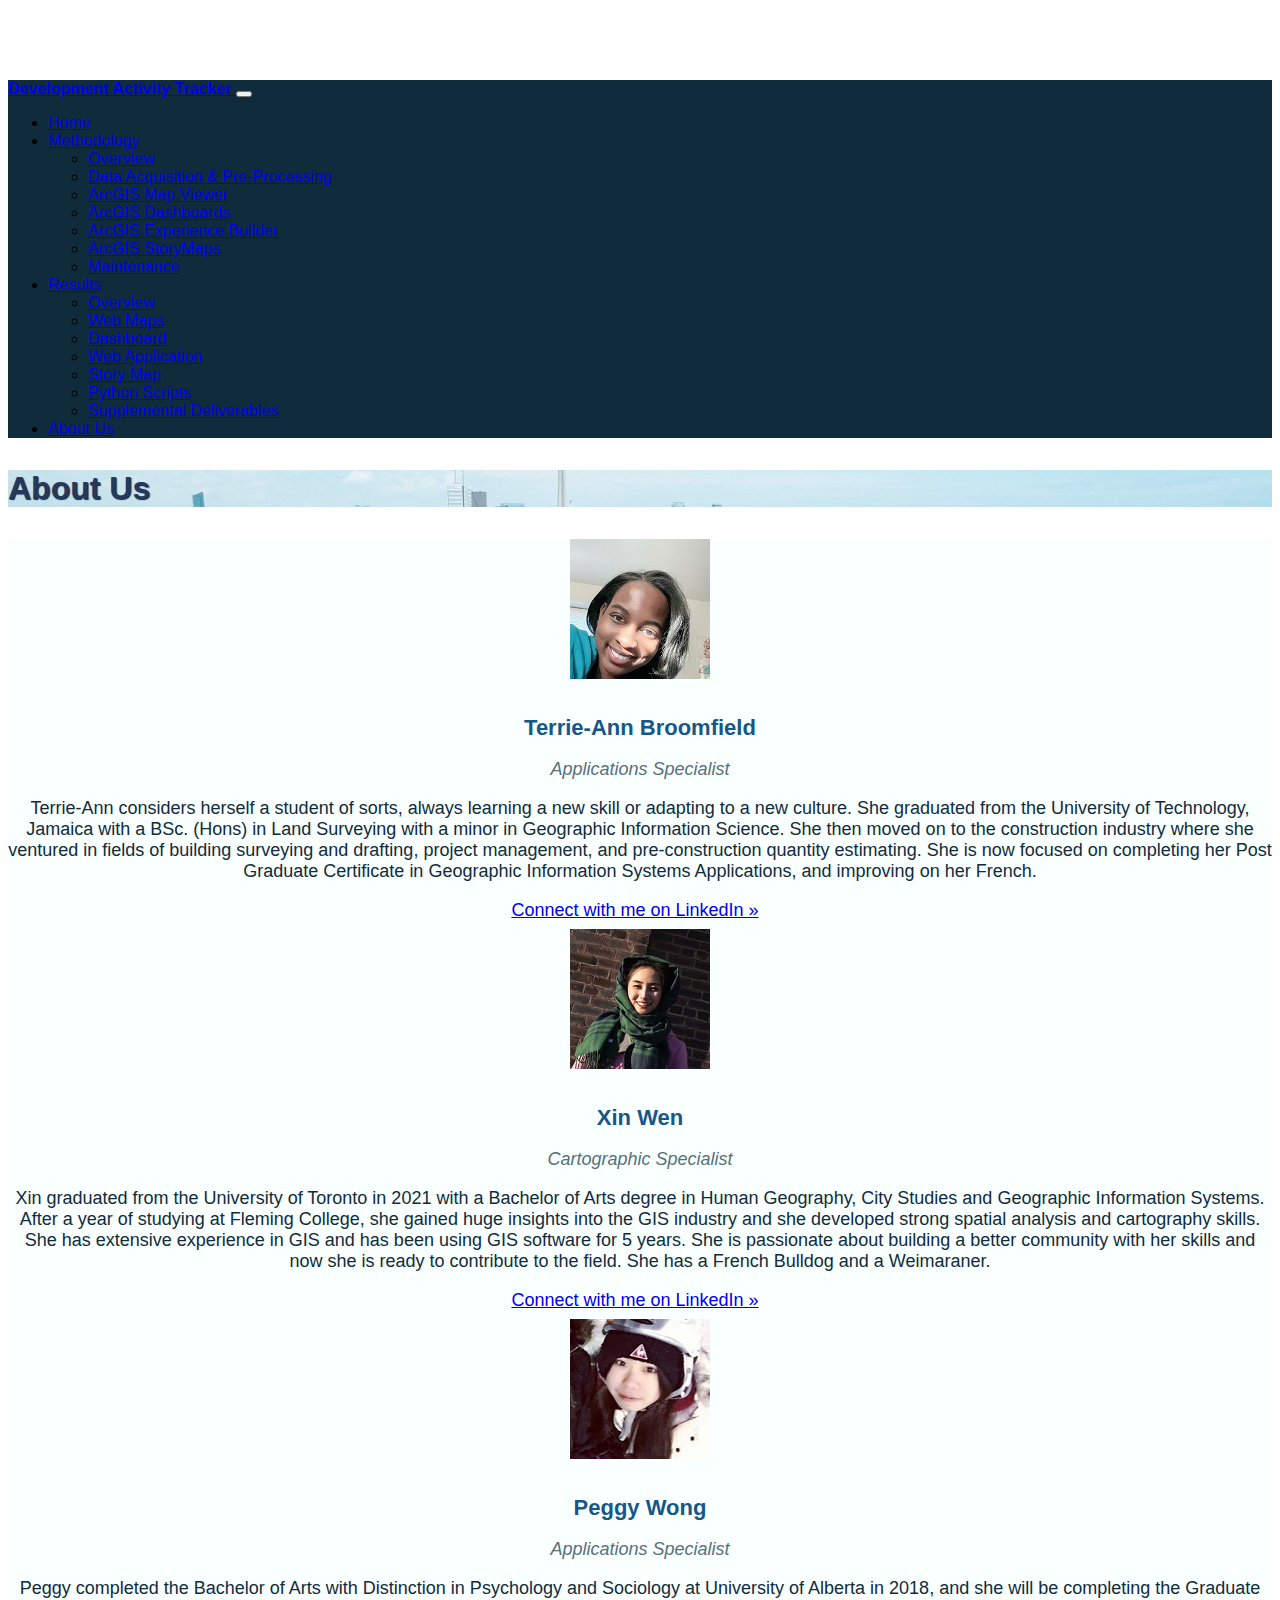
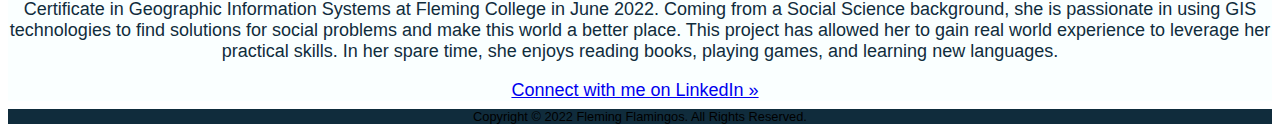
==== about-us.html @ ad730e8a "Add files via upload" ====
<!DOCTYPE html>
<!-- about-us.html -->
<!-- Authors: Terrie-Ann Broomfield, Xin Wen, Peggy Wong -->
<!-- Date Created: 2022-06-26 -->
<!-- Date Modified: 2022-06-26 -->
<html lang="en">
  <head>
    <meta charset="UTF-8">
    <meta name="viewport" content="width=device-width, initial-scale=1">
    <title>Development Activity Tracker - City of Toronto</title>
    <link rel="icon" href="img/logo.png" type="image/png" sizes="any">
    <link rel="stylesheet" href="https://cdn.jsdelivr.net/npm/bootstrap@5.2.0-beta1/dist/css/bootstrap.min.css" integrity="sha384-0evHe/X+R7YkIZDRvuzKMRqM+OrBnVFBL6DOitfPri4tjfHxaWutUpFmBp4vmVor" crossorigin="anonymous">
    <link rel="stylesheet" href="style.css">
  </head>
  <body>
    <!-- Navigation Bar -->
    <nav class="navbar navbar-expand-lg navbar-dark fixed-top px-3 px-sm-5 py-3">
      <div class="container-fluid">
        <a class="navbar-brand" href="index.html">
          <b>Development Activity Tracker</b>
        </a>
        <button class="navbar-toggler" type="button" data-bs-toggle="collapse" data-bs-target="#dark-blue-navbar" aria-controls="dark-blue-navbar" aria-expanded="false">
          <span class="navbar-toggler-icon"></span>
        </button>
        <div class="collapse navbar-collapse" id="dark-blue-navbar">
          <ul class="navbar-nav me-auto mb-2 mb-lg-0">
            <li class="nav-item">
              <a class="nav-link" aria-current="page" href="index.html">Home</a>
            </li>
            <li class="nav-item dropdown">
              <a class="nav-link dropdown-toggle" href="methodology.html" data-bs-toggle="dropdown" aria-expanded="false">Methodology</a>
              <ul class="dropdown-menu">
                <li>
                  <a class="dropdown-item" href="methodology.html">Overview</a>
                </li>
                <li>
                  <a class="dropdown-item" href="methodology.html#data-acquisition-and-pre-processing">Data Acquisition & Pre-Processing</a>
                </li>
                <li>
                  <a class="dropdown-item" href="methodology.html#arcgis-map-viewer">ArcGIS Map Viewer</a>
                </li>
                <li>
                  <a class="dropdown-item" href="methodology.html#arcgis-dashboards">ArcGIS Dashboards</a>
                </li>
                <li>
                  <a class="dropdown-item" href="methodology.html#arcgis-experience-builder">ArcGIS Experience Builder</a>
                </li>
                <li>
                  <a class="dropdown-item" href="methodology.html#arcgis-storymaps">ArcGIS StoryMaps</a>
                </li>
                <li>
                  <a class="dropdown-item" href="methodology.html#maintenance">Maintenance</a>
                </li>
              </ul>
            </li>
            <li class="nav-item dropdown">
              <a class="nav-link dropdown-toggle" href="results.html" data-bs-toggle="dropdown" aria-expanded="false">Results</a>
              <ul class="dropdown-menu">
                <li>
                  <a class="dropdown-item" href="results.html">Overview</a>
                </li>
                <li>
                  <a class="dropdown-item" href="results.html#web-maps">Web Maps</a>
                </li>
                <li>
                  <a class="dropdown-item" href="results.html#dashboard">Dashboard</a>
                </li>
                <li>
                  <a class="dropdown-item" href="results.html#web-application">Web Application</a>
                </li>
                <li>
                  <a class="dropdown-item" href="results.html#story-map">Story Map</a>
                </li>
                <li>
                  <a class="dropdown-item" href="results.html#python-scripts">Python Scripts</a>
                </li>
                <li>
                  <a class="dropdown-item" href="results.html#supplemental-deliverables">Supplemental Deliverables</a>
                </li>
              </ul>
            </li>
            <li class="nav-item">
              <a class="nav-link active" href="about.html">About Us</a>
            </li>
          </ul>
        </div>
      </div>
    </nav>
    <!-- Cover -->
    <div class="cover px-3 py-5">
      <div class="text-center px-3 py-5">
        <p class="title">About Us</p>
      </div>
    </div>
    <!-- Main -->
    <main class="container py-5">
      <div class="row py-5">
        <div class="member col-lg-4 py-5">
          <img class="rounded-circle" src="img/terrie.jpg" alt="terrie" width="140" height="140">
          <h1>Terrie-Ann Broomfield</h1>
          <p class="job-title">Applications Specialist</p>
          <p>Terrie-Ann considers herself a student of sorts, always learning a new skill or adapting to a new culture. She graduated from the University of Technology, Jamaica with a BSc. (Hons) in Land Surveying with a minor in Geographic Information Science. She then moved on to the construction industry where she ventured in fields of building surveying and drafting, project management, and pre-construction quantity estimating. She is now focused on completing her Post Graduate Certificate in Geographic Information Systems Applications, and improving on her French.</p>
          <p>
            <a class="btn btn-secondary" href="https://www.linkedin.com/in/terrie-ann-broomfield-bb78b6216/" target="_blank" role="button">Connect with me on LinkedIn &raquo;</a>
          </p>
        </div>
        <div class="member col-lg-4 py-5">
          <img class="rounded-circle" src="img/xin.jpg" alt="xin" width="140" height="140">
          <h1>Xin Wen</h1>
          <p class="job-title">Cartographic Specialist</p>
          <p>Xin graduated from the University of Toronto in 2021 with a Bachelor of Arts degree in Human Geography, City Studies and Geographic Information Systems. After a year of studying at Fleming College, she gained huge insights into the GIS industry and she developed strong spatial analysis and cartography skills. She has extensive experience in GIS and has been using GIS software for 5 years. She is passionate about building a better community with her skills and now she is ready to contribute to the field. She has a French Bulldog and a Weimaraner.</p>
          <p>
            <a class="btn btn-secondary" href="https://www.linkedin.com/in/chloexw/" target="_blank" role="button">Connect with me on LinkedIn &raquo;</a>
          </p>
        </div>
        <div class="member col-lg-4 py-5">
          <img class="rounded-circle" src="img/peggy.jpg" alt="peggy" width="140" height="140">
          <h1>Peggy Wong</h1>
          <p class="job-title">Applications Specialist</p>
          <p>Peggy completed the Bachelor of Arts with Distinction in Psychology and Sociology at University of Alberta in 2018, and she will be completing the Graduate Certificate in Geographic Information Systems at Fleming College in June 2022. Coming from a Social Science background, she is passionate in using GIS technologies to find solutions for social problems and make this world a better place. This project has allowed her to gain real world experience to leverage her practical skills. In her spare time, she enjoys reading books, playing games, and learning new languages.</p>
          <p>
            <a class="btn btn-secondary" href="https://www.linkedin.com/in/wong-peggy/" target="_blank" role="button">Connect with me on LinkedIn &raquo;</a>
          </p>
        </div>
      </div>
    </main>
    <!-- Footer -->
    <footer class="footer mt-auto py-3">
      <div class="container">
        <span class="text-light">Copyright © 2022 Fleming Flamingos. All Rights Reserved.</span>
      </div>
    </footer>
    <!-- Script -->
    <script src="https://ajax.googleapis.com/ajax/libs/jquery/3.6.0/jquery.min.js"></script>
    <script>$('.dropdown-item').on('click', function(){$('.navbar-collapse').collapse('hide');});</script>
    <script src="https://cdn.jsdelivr.net/npm/bootstrap@5.2.0-beta1/dist/js/bootstrap.bundle.min.js" integrity="sha384-pprn3073KE6tl6bjs2QrFaJGz5/SUsLqktiwsUTF55Jfv3qYSDhgCecCxMW52nD2" crossorigin="anonymous"></script>
  </body>
</html>
---- style.css ----
/* style.css */
/* Author: Terrie-Ann Broomfield, Xin Wen, Peggy Wong */
/* Date Created: 2022-06-26 */
/* Date Modified: 2022-06-26 */

*{
    font-family: Roboto,Helvetica Neue,Helvetica,Arial,sans-serif;
}

html{
    scroll-padding-top: 6rem;
}

body{
    padding-top: 72px;
}

nav{
    background-color: #102c3c;
}

.cover{
    position: relative;
}

.cover:before{
    content: "";
    background-image: url('img/cover.jpg');
    background-position: center;
    background-size: cover;
    position: absolute;
    bottom: 0;
    top: 0;
    left: 0;
    right: 0;
    opacity: 0.8;
    z-index: -1;
}

.title{
    color: #23395d;
    font-size: 2rem;
    font-weight: bold;
    text-shadow: 1px 1px 1px #102c3c;
}

.subtitle{
    color: #23395d;
    font-size: 1.8rem;
    font-weight: bold;
    text-shadow: 0.5px 0.5px 0.5px #102c3c;
}

.logo{
    height: 40px;
    margin-top: 20px;
    margin-left: 20px;
    margin-right: 20px;
}

main{
    background-color: #faffff;
}

main h1{
    color: #165788;
    font-size: 22px;
    font-weight: bold;
    margin-top: 32px;
}

main p{
    color: #102c3c;
    font-size: 1.125rem;
    margin-bottom: 8px;
}

.main-img{
    margin-top: 12px;
    margin-bottom: 24px;
    width: 100%;
}

.btn{
    margin-top: 10px;
    margin-bottom: 10px;
    margin-right: 10px;
}

.member{
    text-align: center;
}

.job-title{
    color: #56717d;
    font-style: italic;
}

footer{
    background-color: #102c3c;
    font-size: 0.8rem;
    text-align: center;
}

@media only screen and (max-width: 407px){
    .navbar-brand{
        font-size: 1.1rem;
    }
}
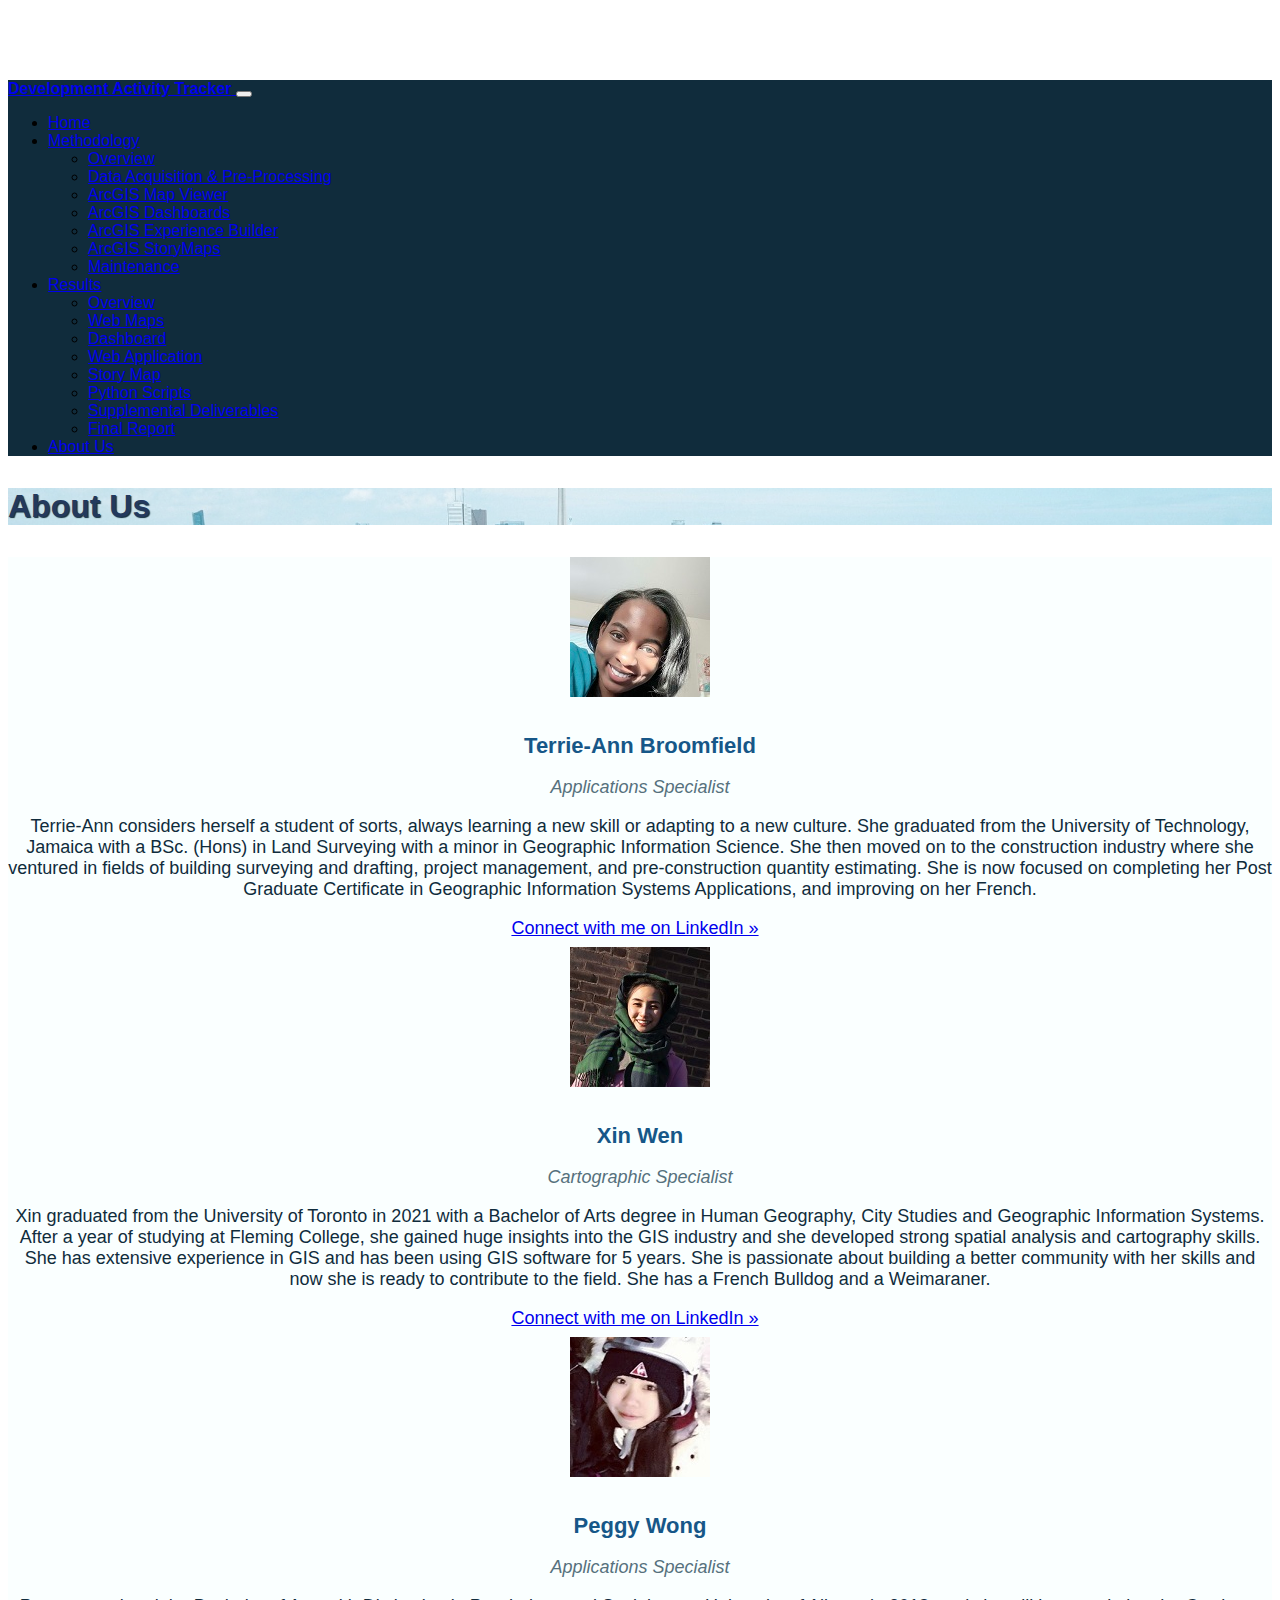
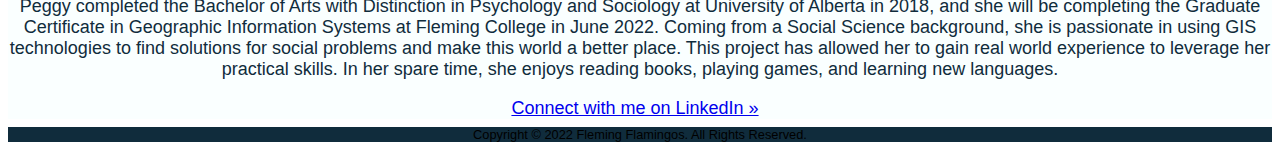
==== commit 8fb46925: "Update about-us.html" ====
--- a/about-us.html
+++ b/about-us.html
@@ -77,6 +77,9 @@
                 <li>
                   <a class="dropdown-item" href="results.html#supplemental-deliverables">Supplemental Deliverables</a>
                 </li>
+                <li>
+                  <a class="dropdown-item" href="results.html#final-report">Final Report</a>
+                </li>
               </ul>
             </li>
             <li class="nav-item">
@@ -135,4 +138,4 @@
     <script>$('.dropdown-item').on('click', function(){$('.navbar-collapse').collapse('hide');});</script>
     <script src="https://cdn.jsdelivr.net/npm/bootstrap@5.2.0-beta1/dist/js/bootstrap.bundle.min.js" integrity="sha384-pprn3073KE6tl6bjs2QrFaJGz5/SUsLqktiwsUTF55Jfv3qYSDhgCecCxMW52nD2" crossorigin="anonymous"></script>
   </body>
-</html>+</html>
